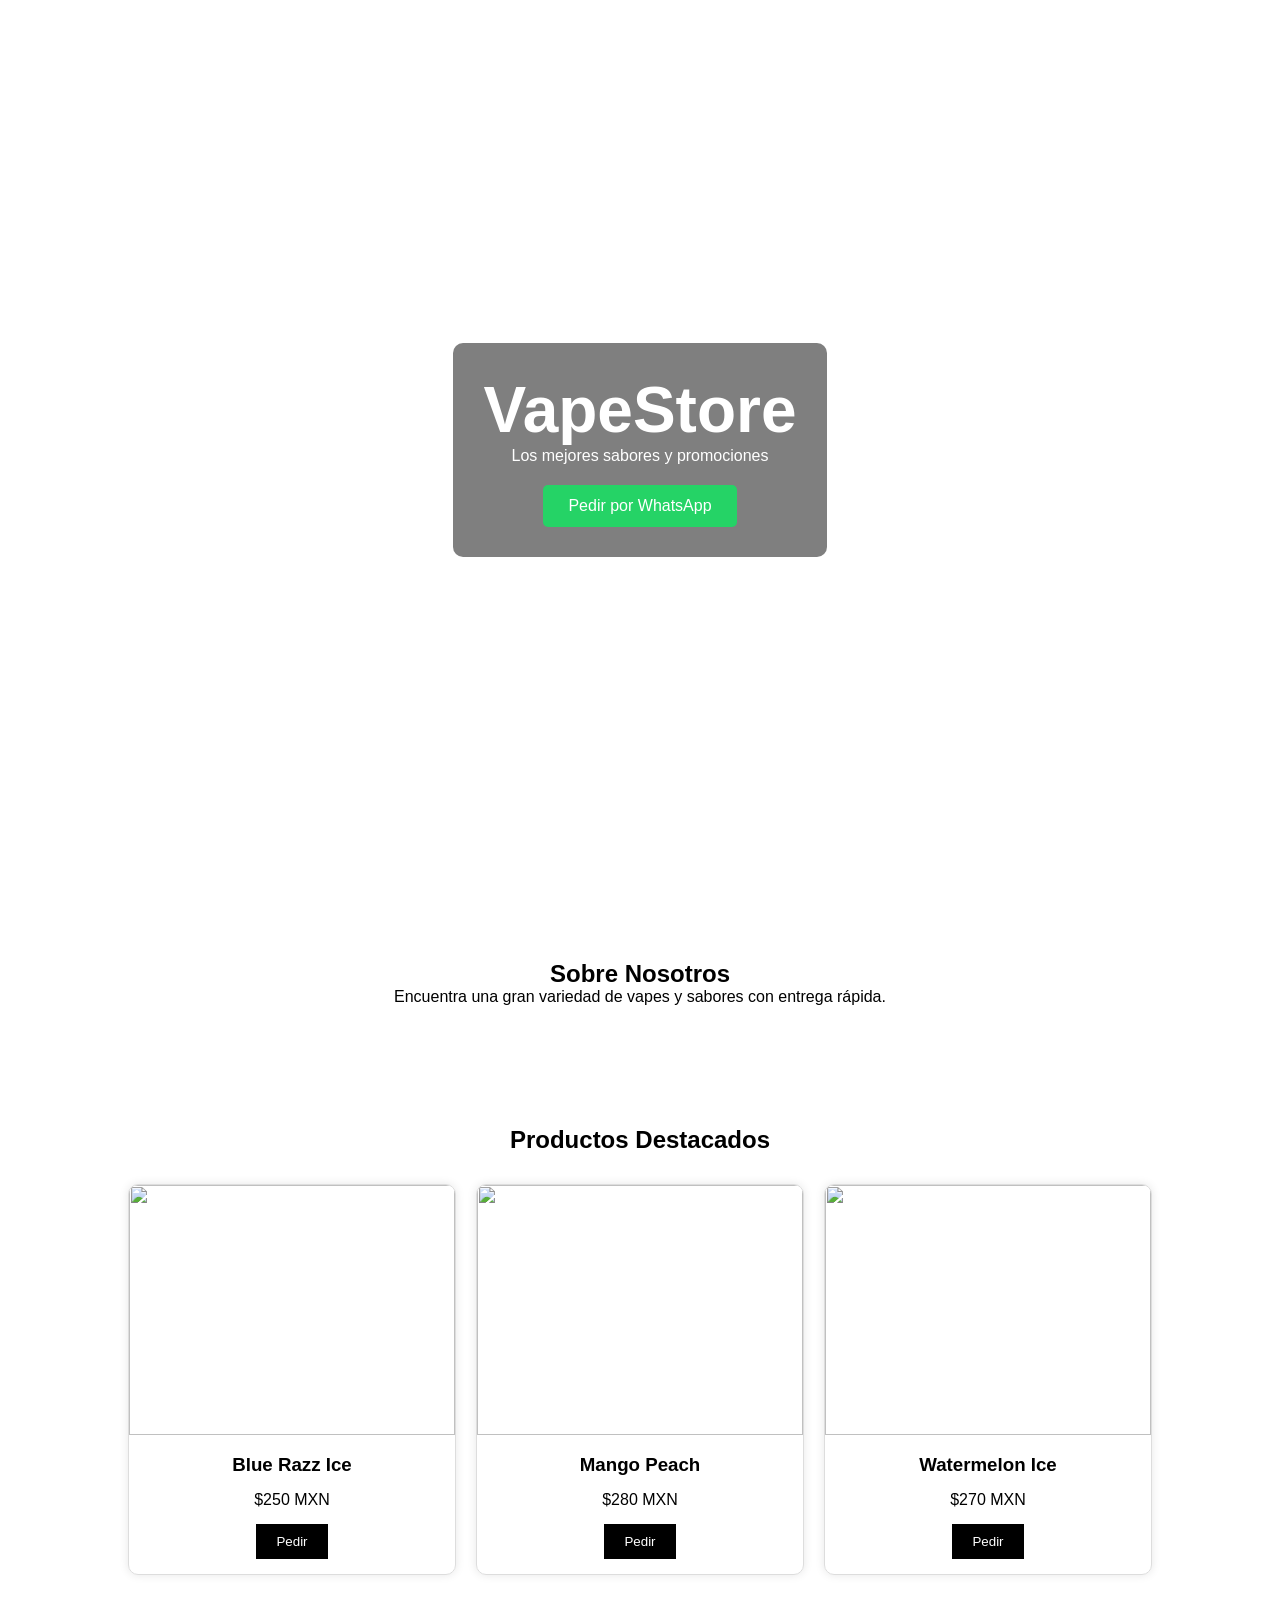
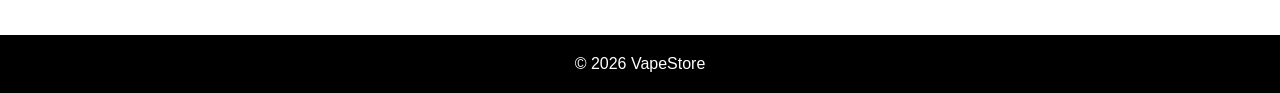
==== index.html @ a0157e97 "Rename Indice.html to index.html" ====
<!DOCTYPE html>
<html lang="es">
<head>
    <meta charset="UTF-8">
    <meta name="viewport" content="width=device-width, initial-scale=1.0">
    <title>VapeStore</title>
    <link rel="stylesheet" href="style.css">
</head>
<body>

    <header class="hero">
        <div class="overlay">
            <h1>VapeStore</h1>
            <p>Los mejores sabores y promociones</p>
            <a href="https://wa.me/5218112345678" class="btn">
                Pedir por WhatsApp
            </a>
        </div>
    </header>

    <section class="about">
        <h2>Sobre Nosotros</h2>
        <p>
            Encuentra una gran variedad de vapes y sabores con entrega rápida.
        </p>
    </section>

    <section class="products">
        <h2>Productos Destacados</h2>

        <div class="grid">

            <div class="card">
                <img src="https://images.unsplash.com/photo-1513104890138-7c749659a591?w=600" alt="">
                <h3>Blue Razz Ice</h3>
                <p>$250 MXN</p>
                <button onclick="pedir('Blue Razz Ice')">Pedir</button>
            </div>

            <div class="card">
                <img src="https://images.unsplash.com/photo-1504674900247-0877df9cc836?w=600" alt="">
                <h3>Mango Peach</h3>
                <p>$280 MXN</p>
                <button onclick="pedir('Mango Peach')">Pedir</button>
            </div>

            <div class="card">
                <img src="https://images.unsplash.com/photo-1495474472287-4d71bcdd2085?w=600" alt="">
                <h3>Watermelon Ice</h3>
                <p>$270 MXN</p>
                <button onclick="pedir('Watermelon Ice')">Pedir</button>
            </div>

        </div>
    </section>

    <footer>
        <p>© 2026 VapeStore</p>
    </footer>

    <script src="script.js"></script>
</body>
</html>
---- style.css ----
*{
    margin:0;
    padding:0;
    box-sizing:border-box;
    font-family:Arial, sans-serif;
}

.hero{
    height:100vh;
    background:url('https://images.unsplash.com/photo-1517841905240-472988babdf9?w=1200') center/cover;
    display:flex;
    justify-content:center;
    align-items:center;
}

.overlay{
    text-align:center;
    color:white;
    background:rgba(0,0,0,.5);
    padding:30px;
    border-radius:10px;
}

.overlay h1{
    font-size:4rem;
}

.btn{
    display:inline-block;
    margin-top:20px;
    padding:12px 25px;
    background:#25D366;
    color:white;
    text-decoration:none;
    border-radius:5px;
}

.about,
.products{
    padding:60px 10%;
    text-align:center;
}

.grid{
    display:grid;
    grid-template-columns:repeat(auto-fit,minmax(250px,1fr));
    gap:20px;
    margin-top:30px;
}

.card{
    border:1px solid #ddd;
    border-radius:10px;
    overflow:hidden;
    box-shadow:0 0 10px rgba(0,0,0,.1);
}

.card img{
    width:100%;
    height:250px;
    object-fit:cover;
}

.card h3{
    margin:15px 0;
}

.card button{
    margin:15px;
    padding:10px 20px;
    border:none;
    background:black;
    color:white;
    cursor:pointer;
}

footer{
    background:black;
    color:white;
    text-align:center;
    padding:20px;
}
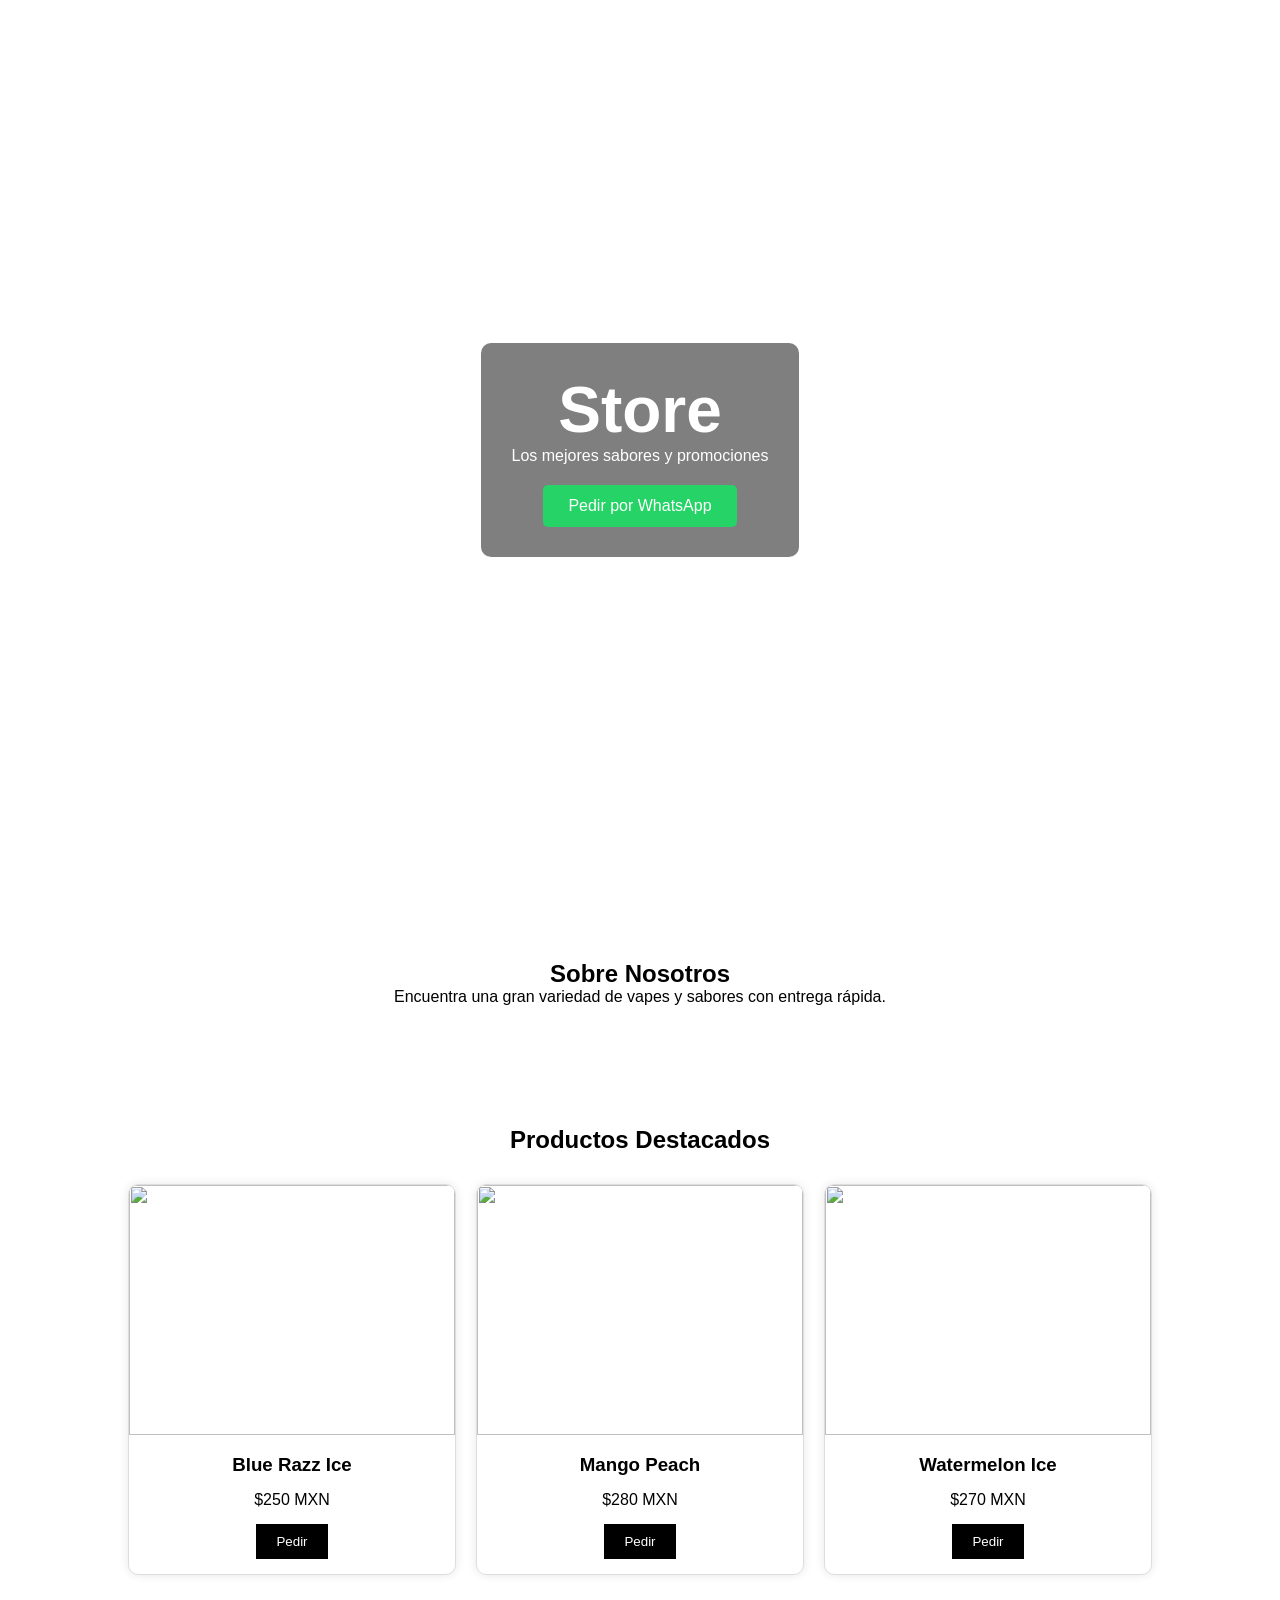
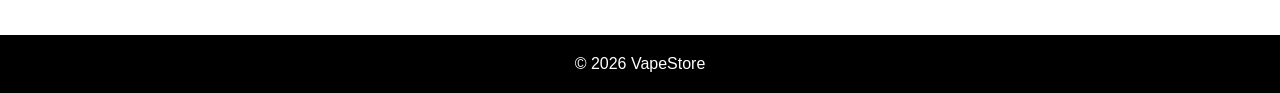
==== commit 8f5846a5: "Update index.html" ====
--- a/index.html
+++ b/index.html
@@ -3,14 +3,14 @@
 <head>
     <meta charset="UTF-8">
     <meta name="viewport" content="width=device-width, initial-scale=1.0">
-    <title>VapeStore</title>
+    <title>Store</title>
     <link rel="stylesheet" href="style.css">
 </head>
 <body>
 
     <header class="hero">
         <div class="overlay">
-            <h1>VapeStore</h1>
+            <h1>Store</h1>
             <p>Los mejores sabores y promociones</p>
             <a href="https://wa.me/5218112345678" class="btn">
                 Pedir por WhatsApp
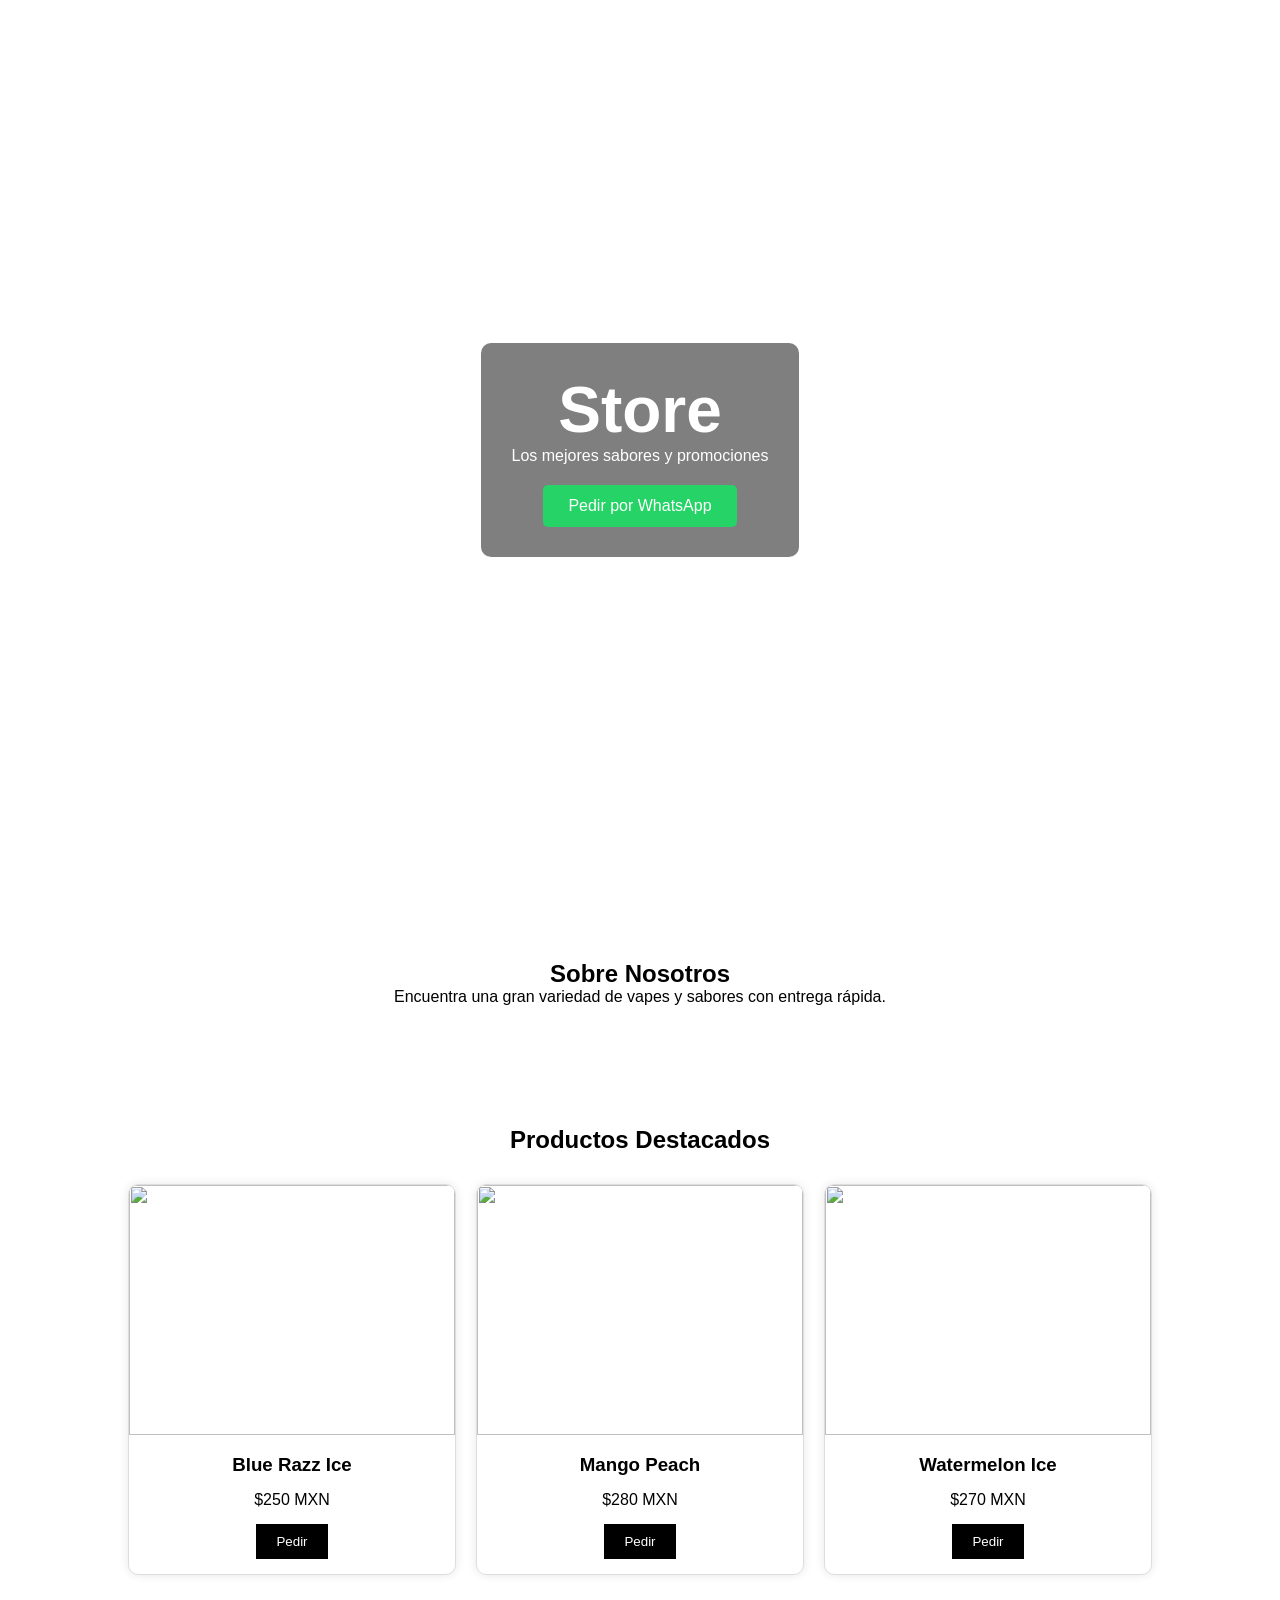
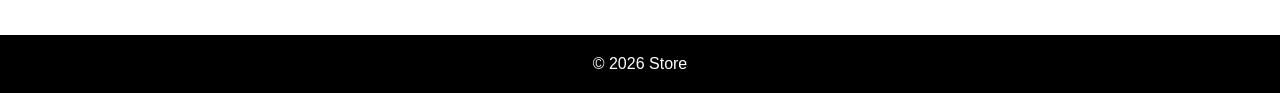
==== commit 29d77e28: "Update footer copyright text from 'VapeStore' to 'Store'" ====
--- a/index.html
+++ b/index.html
@@ -55,7 +55,7 @@
     </section>
 
     <footer>
-        <p>© 2026 VapeStore</p>
+        <p>© 2026 Store</p>
     </footer>
 
     <script src="script.js"></script>
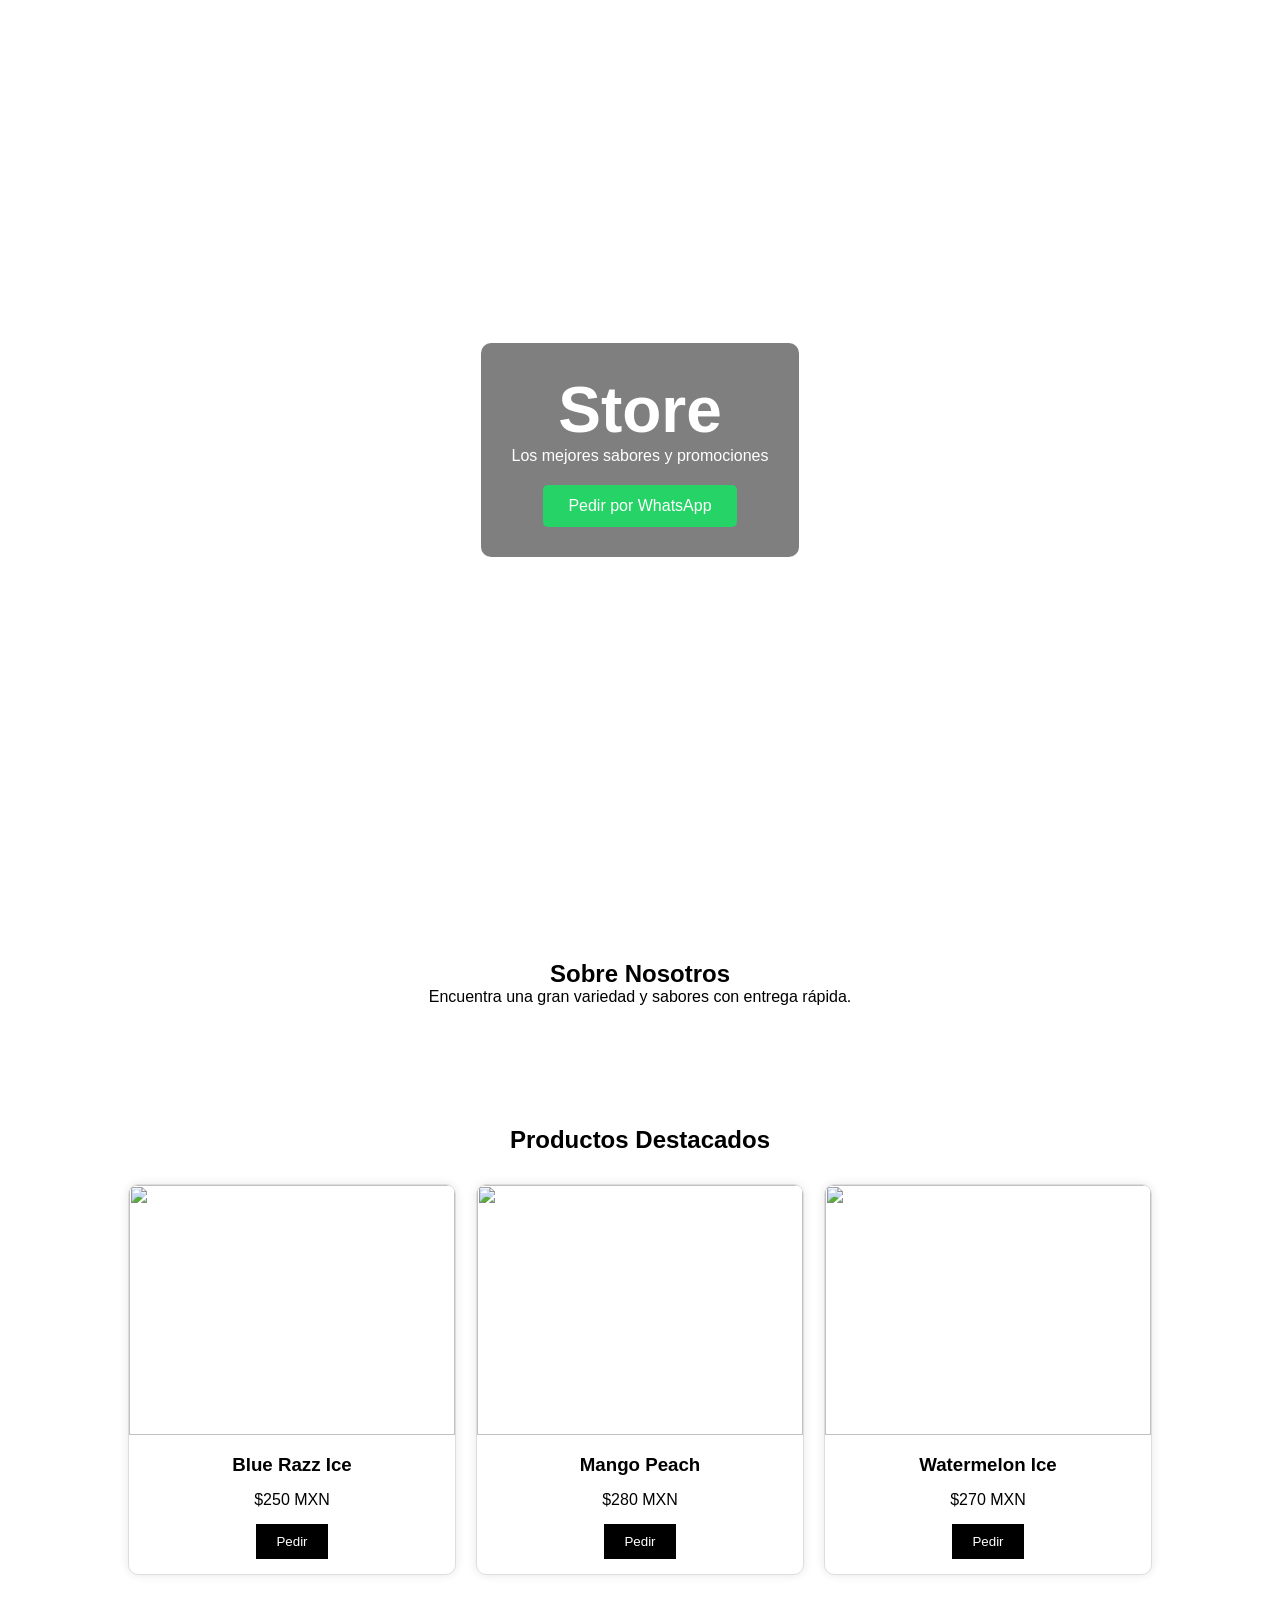
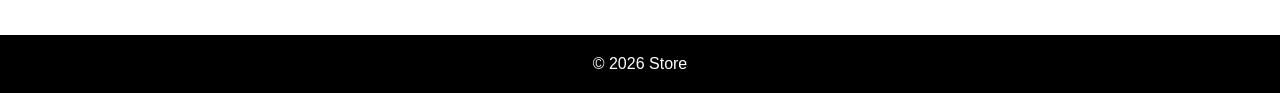
==== commit a071232f: "Fix typo in product description text" ====
--- a/index.html
+++ b/index.html
@@ -21,7 +21,7 @@
     <section class="about">
         <h2>Sobre Nosotros</h2>
         <p>
-            Encuentra una gran variedad de vapes y sabores con entrega rápida.
+            Encuentra una gran variedad y sabores con entrega rápida.
         </p>
     </section>
 
